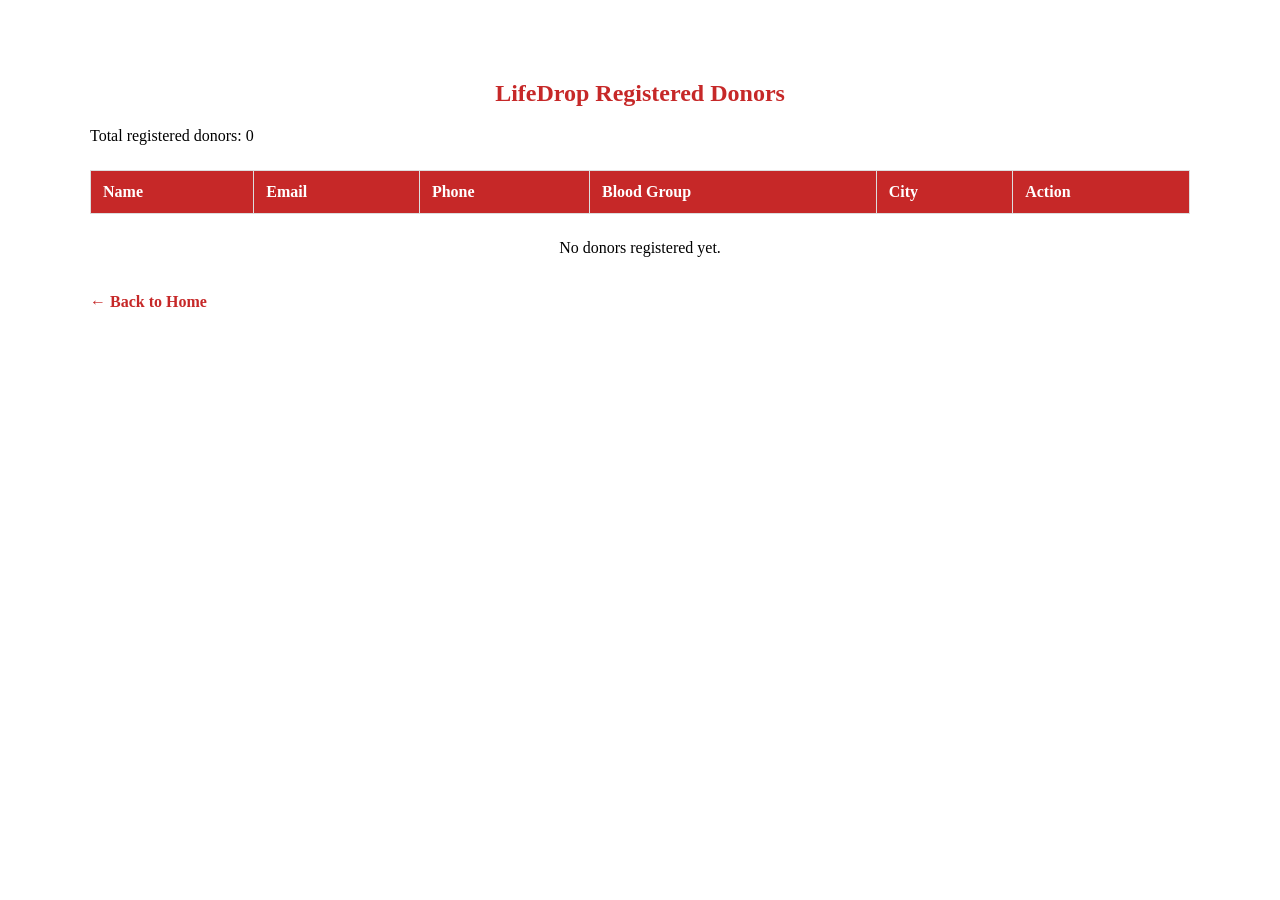
==== registered.html @ 11ced776 "Add Blood DOnation Website Life Drop" ====
<!DOCTYPE html>
<html lang="en">

<head>
    <meta charset="UTF-8">
    <meta name="viewport" content="width=device-width, initial-scale=1.0">

    <title>Registered Donors | LifeDrop</title>

    <link rel="stylesheet" href="style.css">

    <style>
        .donor-list {
            max-width: 1100px;
            margin: 40px auto;
            padding: 20px;
            overflow-x: auto;
        }

        .donor-list h1 {
            text-align: center;
            color: #c62828;
        }

        .donor-table {
            width: 100%;
            border-collapse: collapse;
            margin-top: 25px;
        }

        .donor-table th,
        .donor-table td {
            border: 1px solid #ddd;
            padding: 12px;
            text-align: left;
        }

        .donor-table th {
            background-color: #c62828;
            color: white;
        }

        .donor-table tr:nth-child(even) {
            background-color: #f2f2f2;
        }

        .delete-btn {
            background-color: #c62828;
            color: white;
            border: none;
            padding: 8px 12px;
            cursor: pointer;
            border-radius: 5px;
        }

        .back-link {
            display: inline-block;
            margin-top: 20px;
            color: #c62828;
            text-decoration: none;
            font-weight: bold;
        }

        #emptyMessage {
            text-align: center;
            margin-top: 25px;
        }
    </style>
</head>

<body>

    <section class="donor-list">

        <h1>LifeDrop Registered Donors</h1>

        <p id="donorCount">Total registered donors: 0</p>

        <table class="donor-table">

            <thead>
                <tr>
                    <th>Name</th>
                    <th>Email</th>
                    <th>Phone</th>
                    <th>Blood Group</th>
                    <th>City</th>
                    <th>Action</th>
                </tr>
            </thead>

            <tbody id="donorTableBody"></tbody>

        </table>

        <p id="emptyMessage" hidden>
            No donors registered yet.
        </p>

        <a href="index.html" class="back-link">
            ← Back to Home
        </a>

    </section>

    <script>
        function displayDonors() {

            const donors = JSON.parse(
                localStorage.getItem("lifedropDonors") || "[]"
            );

            const tableBody =
                document.getElementById("donorTableBody");

            const emptyMessage =
                document.getElementById("emptyMessage");

            const donorCount =
                document.getElementById("donorCount");

            tableBody.replaceChildren();

            donorCount.textContent =
                "Total registered donors: " + donors.length;

            emptyMessage.hidden = donors.length !== 0;

            donors.forEach(function(donor) {

                const row = document.createElement("tr");

                [
                    donor.name,
                    donor.email,
                    donor.phone,
                    donor.blood,
                    donor.city
                ].forEach(function(value) {

                    const cell = document.createElement("td");

                    cell.textContent = value || "";

                    row.appendChild(cell);
                });

                const actionCell = document.createElement("td");

                const deleteButton =
                    document.createElement("button");

                deleteButton.textContent = "Delete";
                deleteButton.className = "delete-btn";

                deleteButton.addEventListener("click", function() {

                    if (confirm("Delete this donor record?")) {

                        const updatedDonors = donors.filter(
                            item => item.id !== donor.id
                        );

                        localStorage.setItem(
                            "lifedropDonors",
                            JSON.stringify(updatedDonors)
                        );

                        displayDonors();
                    }
                });

                actionCell.appendChild(deleteButton);
                row.appendChild(actionCell);

                tableBody.appendChild(row);

            });
        }

        displayDonors();
    </script>

</body>

</html>
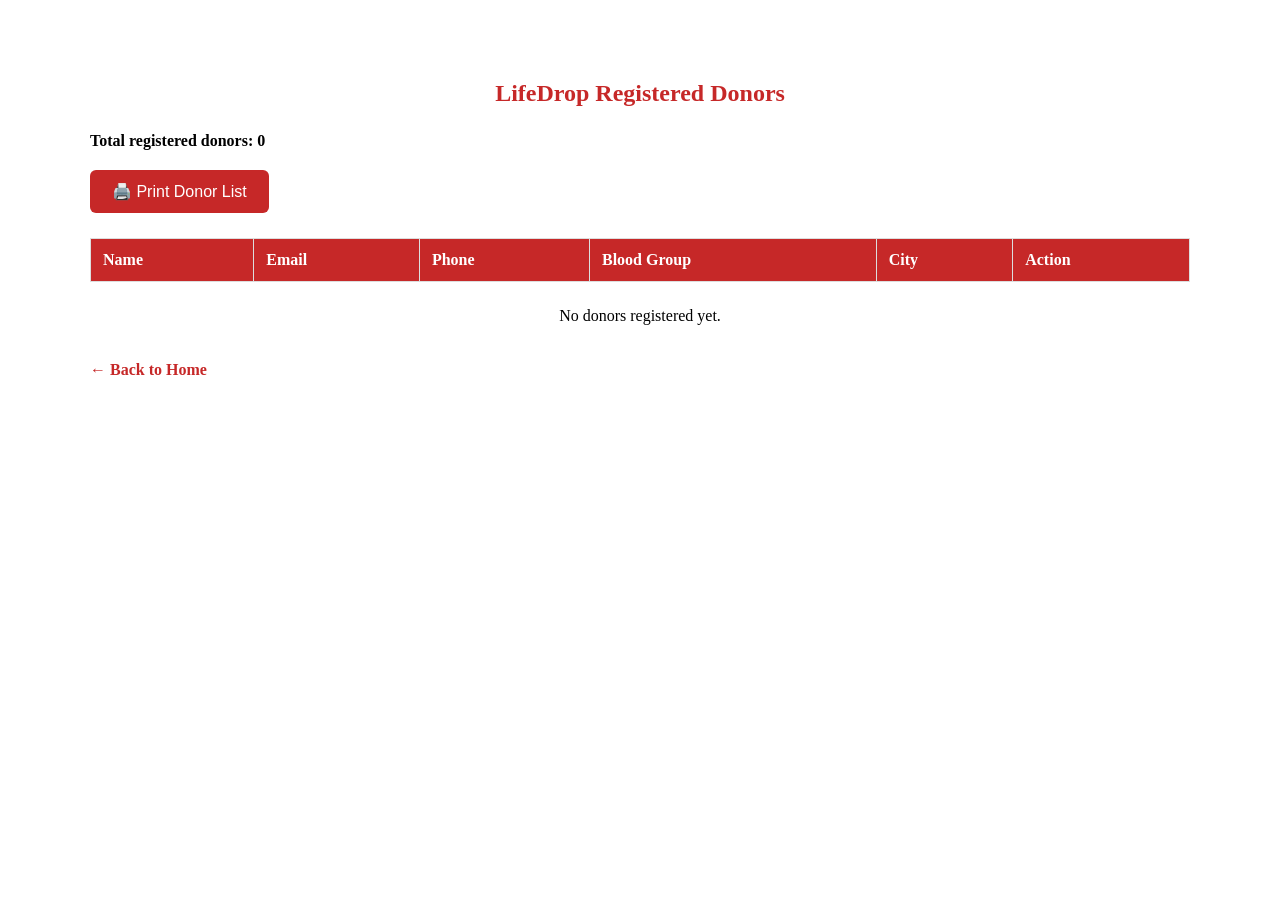
==== commit 45b310bd: "updated" ====
--- a/registered.html
+++ b/registered.html
@@ -20,6 +20,32 @@
         .donor-list h1 {
             text-align: center;
             color: #c62828;
+        }
+
+        .donor-count {
+            font-weight: bold;
+            margin-top: 25px;
+        }
+
+        .button-container {
+            display: flex;
+            gap: 12px;
+            flex-wrap: wrap;
+            margin: 20px 0;
+        }
+
+        .print-btn {
+            background-color: #c62828;
+            color: white;
+            border: none;
+            padding: 12px 22px;
+            border-radius: 6px;
+            font-size: 16px;
+            cursor: pointer;
+        }
+
+        .print-btn:hover {
+            background-color: #a31515;
         }
 
         .donor-table {
@@ -65,6 +91,72 @@
             text-align: center;
             margin-top: 25px;
         }
+
+        /* Print settings */
+        @media print {
+            body {
+                background: white !important;
+                color: black !important;
+                font-family: Arial, sans-serif;
+            }
+
+            .donor-list {
+                max-width: 100%;
+                margin: 0;
+                padding: 0;
+                overflow: visible;
+            }
+
+            .donor-list h1 {
+                color: black !important;
+                text-align: center;
+                font-size: 24px;
+            }
+
+            .button-container,
+            .delete-btn,
+            .back-link {
+                display: none !important;
+            }
+
+            .donor-table {
+                width: 100%;
+                border-collapse: collapse;
+                margin-top: 20px;
+                font-size: 11px;
+            }
+
+            .donor-table th,
+            .donor-table td {
+                border: 1px solid black !important;
+                padding: 8px;
+                color: black !important;
+                overflow-wrap: anywhere;
+            }
+
+            .donor-table th {
+                background: #eeeeee !important;
+                print-color-adjust: exact;
+                -webkit-print-color-adjust: exact;
+            }
+
+            .donor-table tr {
+                break-inside: avoid;
+            }
+
+            .donor-count {
+                color: black !important;
+            }
+
+            #emptyMessage {
+                color: black !important;
+            }
+        }
+
+        @page {
+            size: A4 landscape;
+            margin: 12mm;
+        }
     </style>
 </head>
 
@@ -74,7 +166,18 @@
 
         <h1>LifeDrop Registered Donors</h1>
 
-        <p id="donorCount">Total registered donors: 0</p>
+        <p id="donorCount" class="donor-count">
+            Total registered donors: 0
+        </p>
+
+        <div class="button-container">
+            <button
+                type="button"
+                class="print-btn"
+                onclick="window.print()">
+                🖨️ Print Donor List
+            </button>
+        </div>
 
         <table class="donor-table">
 
@@ -85,7 +188,7 @@
                     <th>Phone</th>
                     <th>Blood Group</th>
                     <th>City</th>
-                    <th>Action</th>
+                    <th class="action-heading">Action</th>
                 </tr>
             </thead>
 
@@ -146,19 +249,27 @@
                 });
 
                 const actionCell = document.createElement("td");
+                actionCell.className = "action-cell";
 
                 const deleteButton =
                     document.createElement("button");
 
                 deleteButton.textContent = "Delete";
                 deleteButton.className = "delete-btn";
+                deleteButton.type = "button";
 
                 deleteButton.addEventListener("click", function() {
 
                     if (confirm("Delete this donor record?")) {
 
-                        const updatedDonors = donors.filter(
-                            item => item.id !== donor.id
+                        const currentDonors = JSON.parse(
+                            localStorage.getItem("lifedropDonors") || "[]"
+                        );
+
+                        const updatedDonors = currentDonors.filter(
+                            function(item) {
+                                return item.id !== donor.id;
+                            }
                         );
 
                         localStorage.setItem(
@@ -174,13 +285,25 @@
                 row.appendChild(actionCell);
 
                 tableBody.appendChild(row);
-
             });
         }
+
+        // Hide the Action column when printing
+        const printStyle = document.createElement("style");
+
+        printStyle.textContent = `
+            @media print {
+                .action-heading,
+                .action-cell {
+                    display: none !important;
+                }
+            }
+        `;
+
+        document.head.appendChild(printStyle);
 
         displayDonors();
     </script>
 
 </body>
-
 </html>
